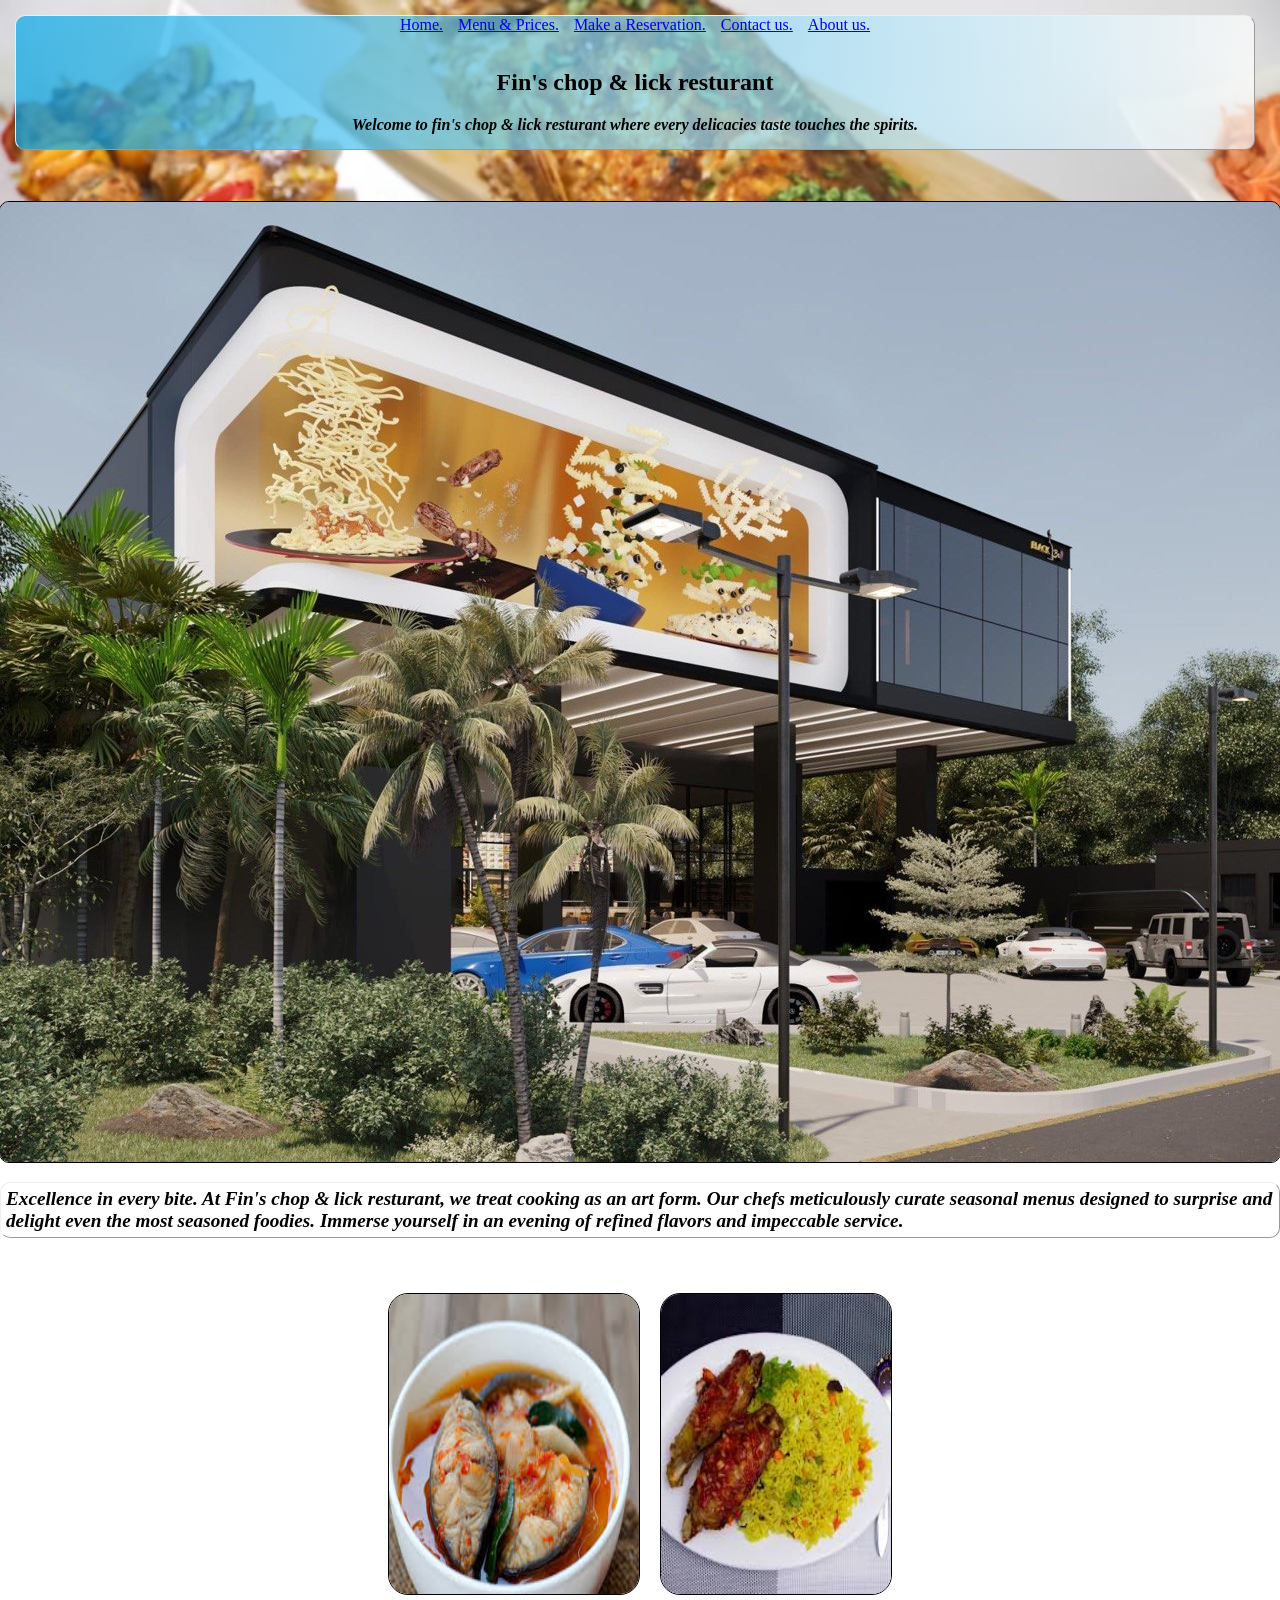
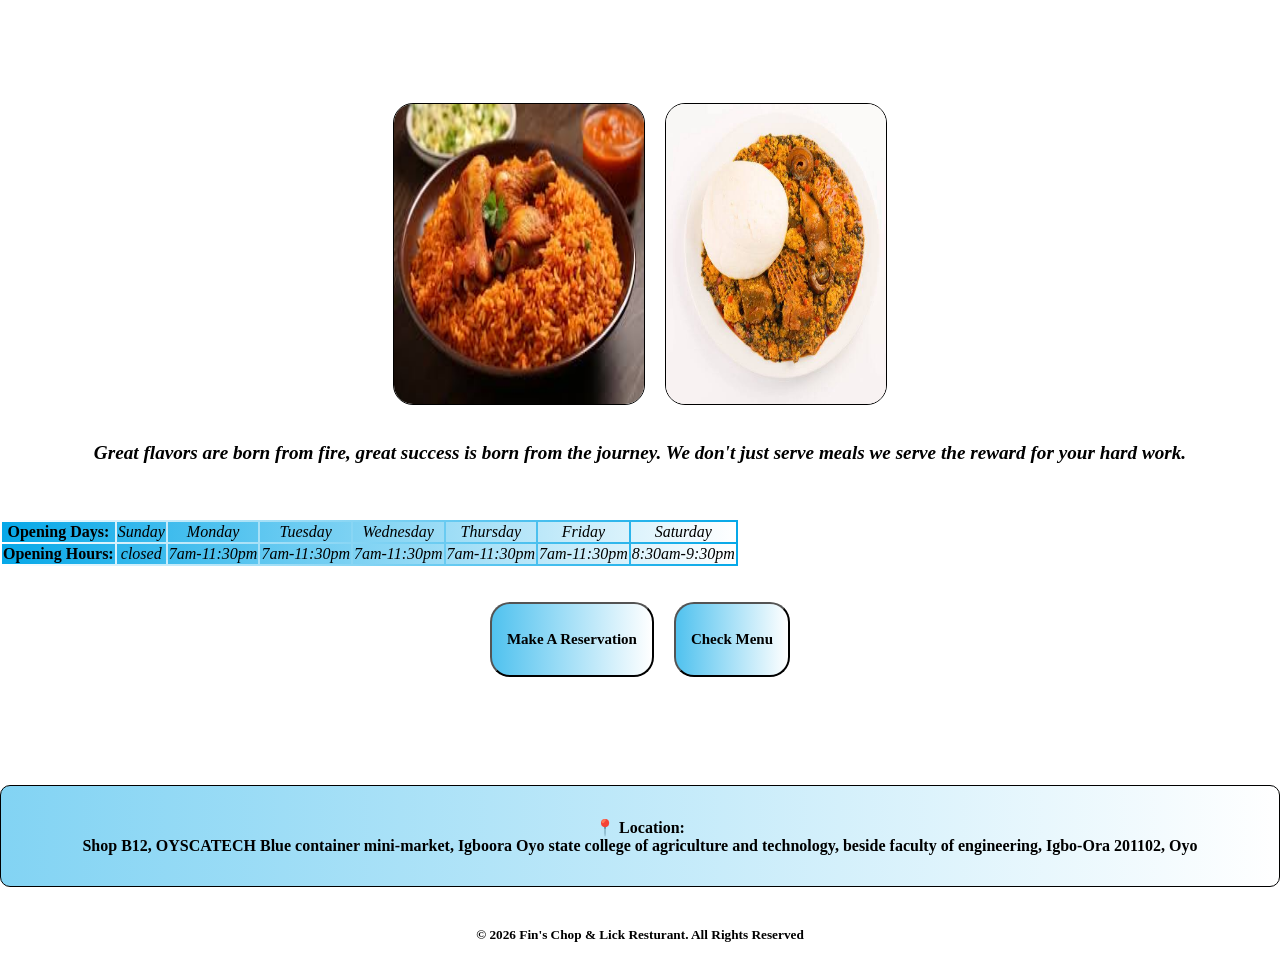
==== index.html @ 8680b179 "first commit" ====
<!DOCTYPE html>
<html lang="en">
<head>
    <meta charset="UTF-8">
    <meta name="viewport" content="width=device-width, initial-scale=1.0">
    <title>Fin's chop & lick resturant </title>
    <link rel="stylesheet" href="stlye.css">
</head>
<body>
<div id="d1">
<article>
<section id="sec3">
       <a href="index.html" title="home">Home.</a>

       <a href="menu&prices.html" title="Menu">Menu & Prices.</a>

       <a href="reservation.html" title="click me">Make a Reservation.</a>

       <a href="contact.html" title="contact us">Contact us. </a>

       <a href="about us.html" title="about us">About us.</a>
 
</section>
<div id="d1">

        <h1>Fin's chop & lick resturant</h1>
        <b><i>Welcome to fin's chop & lick resturant where every
        delicacies taste touches the spirits.
        </i></b>
</article>
</div>
<br>
<br>
<images id="G">
<img id="img3" src="restaurant.png">
</images>
      <p id="sec1"> Excellence in every bite. At Fin's chop & lick resturant, we treat cooking as an art form.
     Our chefs meticulously curate seasonal menus designed to surprise and delight even the most seasoned foodies.
     Immerse yourself in an evening of refined flavors and impeccable service.</p>
<br>
</div>
</section>
<br>
<section id="img4">
<images id="G">
<img id="img1" src="images/fish.png" width="250" height="300">
<img id="img1" src="images/fried.png"  width="230" height="300">
</images>
<br>
<br>
<br>
<br>
<br>
<br>
<images id="G">
<img id="img1" src="images/jollof.png"  width="250" height="300">
<img id="img1" src="images/egusi.jpg"  width="220" height="300">
</images>
</section>


    <section>
 <br>
<p id="ah">Great flavors are born from fire, great success is born from the journey. We don't just serve meals we serve the reward for your hard work.</p>
<br>
<br>           
<table>
    <tr id="tb">
        <th>Opening Days:</th>
        <td>Sunday</td>
        <td>Monday</td>
        <td>Tuesday</td>
        <td>Wednesday</td>
        <td>Thursday</td>
        <td>Friday
        <td>Saturday
    </tr>

    <tr id="tb">
         <th>Opening Hours:</th>
         <td>closed</td>
         <td>7am-11:30pm</td>
         <td>7am-11:30pm</td>
         <td>7am-11:30pm</td>
         <td>7am-11:30pm</td>
         <td>7am-11:30pm</td>
         <td>8:30am-9:30pm</td>        
    </tr>    
</table>
</section>
<br>
<br>
<section id="gap">
<div id="mode1">
    <a href="reservation.html" title="click me">
      <button id="b1"><h1>Make A Reservation</h1></button>
    </a>

    <div id="mode1">
<a href="menu&prices.html" title="Menu">
         <button id="b1"><h1>Check Menu</h1></button>
</a>
</div>
</div>
<section>
<br>
<br>
<br>
<br>
<br>
<br>
<section id="m">
<h4 id="ah">📍 Location:<br>
 Shop B12, OYSCATECH Blue container mini-market, Igboora Oyo state college of 
agriculture and technology, beside faculty of engineering, Igbo-Ora 201102, Oyo</h4>
</section>
<br>
<footer>
<div class="footer-bottom">
         <h5 id="ah">&copy; 2026 Fin's Chop & Lick Resturant. All Rights Reserved</h5>
</div>
</footer>
</body>
</html>
---- stlye.css ----
article{
    background:linear-gradient(to right,rgb(6, 168, 232,0.7), rgb(255, 255, 255,0.7));
    background-repeat: no-repeat;
    background-attachment: fixed;
    border: 1px, solid;
    border-radius: 10px;
    border-style:outset;
    margin-right: 10px;
    width:auto;
}
#h{
    background-repeat: no-repeat;
    background-attachment: fixed;
}
    
#sec1{
    background:linear-gradient(to right,rgb(6, 168, 232,0.7), rgb(255, 255, 255,0.7));
    background-repeat: no-repeat;
    background-attachment: fixed;
    border: 1px, solid;
    border-radius: 10px;
    border-style:outset;
    padding: 5px;
    width: auto;  
}
body{
    background-image: url(food.png);
    background-repeat: no-repeat;
    background-position: center;
    background-attachment: fixed;
    background-size: 100% 100%;
    height:auto;
    margin: 0;
    justify-content: center;
}
p{
    font-size: larger;
    font-weight: bolder;
    color: black;
    font-style: italic;
}
#L{
    background: linear-gradient(to left,rgb(6, 168, 232), white);
    text-align: center;
    width:auto;
}
#tb{
    background:linear-gradient(to right,rgb(6, 168, 232), white);
    text-align: center;
    width:500px;
    font-size:16px;
}
table{
    background: linear-gradient(to left,rgb(6, 168, 232), white);;
}
td{
    font-style: italic;
}
#s{
    gap: 40px;
}
#w1 a:hover{
    color: green;
}
#E1 a:hover{
    color: white;
}
h1{
    color: black;
    font-style: normal;
    font-family: Georgia, 'Times New Roman', Times, serif;
}
#b1{
  border-radius: 20px;
   background:linear-gradient(to right,rgb(6, 168, 232,0.7), rgb(255, 255, 255,0.7));
   padding: 15px;
   font-size: 10px;
   border-width: 2px;
}
#b3{
    border-radius: 20px;
   background:linear-gradient(to right,rgb(6, 168, 232,0.7), rgb(255, 255, 255,0.7));
   padding: 15px;
   font-size: 10px;
   border-width: 1px;
}

#b2{
   border-radius: 20px;
   background:linear-gradient(to right,rgb(6, 168, 232,0.7), rgb(255, 255, 255,0.7));
   padding: 15px;
   font-size: 7px;
   border-width: 2px;
}

#mode1{
    color: black;
    display: flex;
    gap: 20px;
    justify-content: center;
    align-items: center;
}

#mode2{
    color: black;
    display: flex;
    justify-content: center;
    align-items: center;
    gap: 20px;
}
#b1:hover{
    background: skyblue;
}
#b2:hover{
    background: skyblue;
}
#d1{
    border-radius: 15px;
    padding: 15px;
    margin: 0%;
}
article{
    justify-content: center;
    text-align: center;
    background:linear-gradient(to right,rgb(6, 168, 232,0.7), rgb(255, 255, 255,0.7));
}
#sec2{
    gap: 25px;
    display: flex;
    justify-content: center;
    text-align: center;
    background: none;
    border-width: 5px;
}
#sec3{
     gap: 15px;
    display: flex;
    justify-content: center;
    text-align: center;
    background: none;
}


 #img1{
    float: right;
    border: 1px solid;
    border-radius: 20px;

} 

#Art{
    border: 1px solid;
    border-radius: 10px;
    padding: 10px;
     background:linear-gradient(to right,rgb(6, 168, 232,0.5), rgb(255, 255, 255,0.7));
}
#m{
    border: 1px solid;
    border-radius: 10px;
    padding: 10px;
    background:linear-gradient(to right,rgb(6, 168, 232,0.5), rgb(255, 255, 255,0.7));
}
#ah{
justify-content: center;
text-align: center;
}
#img2{
     border: 1px solid;
    border-radius: 10px;
}
#baci{
border: 1px solid;
    border-radius: 10px; 
    background:linear-gradient(to right,rgb(6, 168, 232,0.5), rgb(255, 255, 255,0.7)); 
}
#u{
     font-size: larger;
    font-weight: bolder;
    color: black;
    font-style: italic;
}
#G{
    display: flex;
    justify-content: center;
    text-align: center;
    gap: 20px;
}
#H{
     border: 1px solid;
    border-radius: 10px;
    padding: 10px;
     background:linear-gradient(to right,rgb(6, 168, 232,0.5), rgb(255, 255, 255,0.7));
}
#T{
    background:linear-gradient(to right,rgb(6, 168, 232,0.5), rgb(255, 255, 255,0.7)); 
    font-size: larger;
    font-weight: bolder;
    color: black;
    font-style: italic;
    border: 1px solid;
}
#img3{
    max-width: 100%;
    height: auto;
    display: block;
    border: 1px solid;
    border-radius: 10px;
    justify-content: center;
}

#img4{
    max-width: 100%;
    height: auto;
    display: block;
    justify-content: center;
}

#Se{
     background:linear-gradient(to right,rgb(6, 168, 232,0.5), rgb(255, 255, 255,0.7))
}
#V{
    border-radius: 20px;
   background:linear-gradient(to right,rgb(6, 168, 232,0.7), rgb(255, 255, 255,0.7));
   padding: 5px;
   font-size: 15px;
   border: 2px solid;
}
#V:hover{
    background-color: white;
}
#fullname{
    box-sizing: 20px;
}
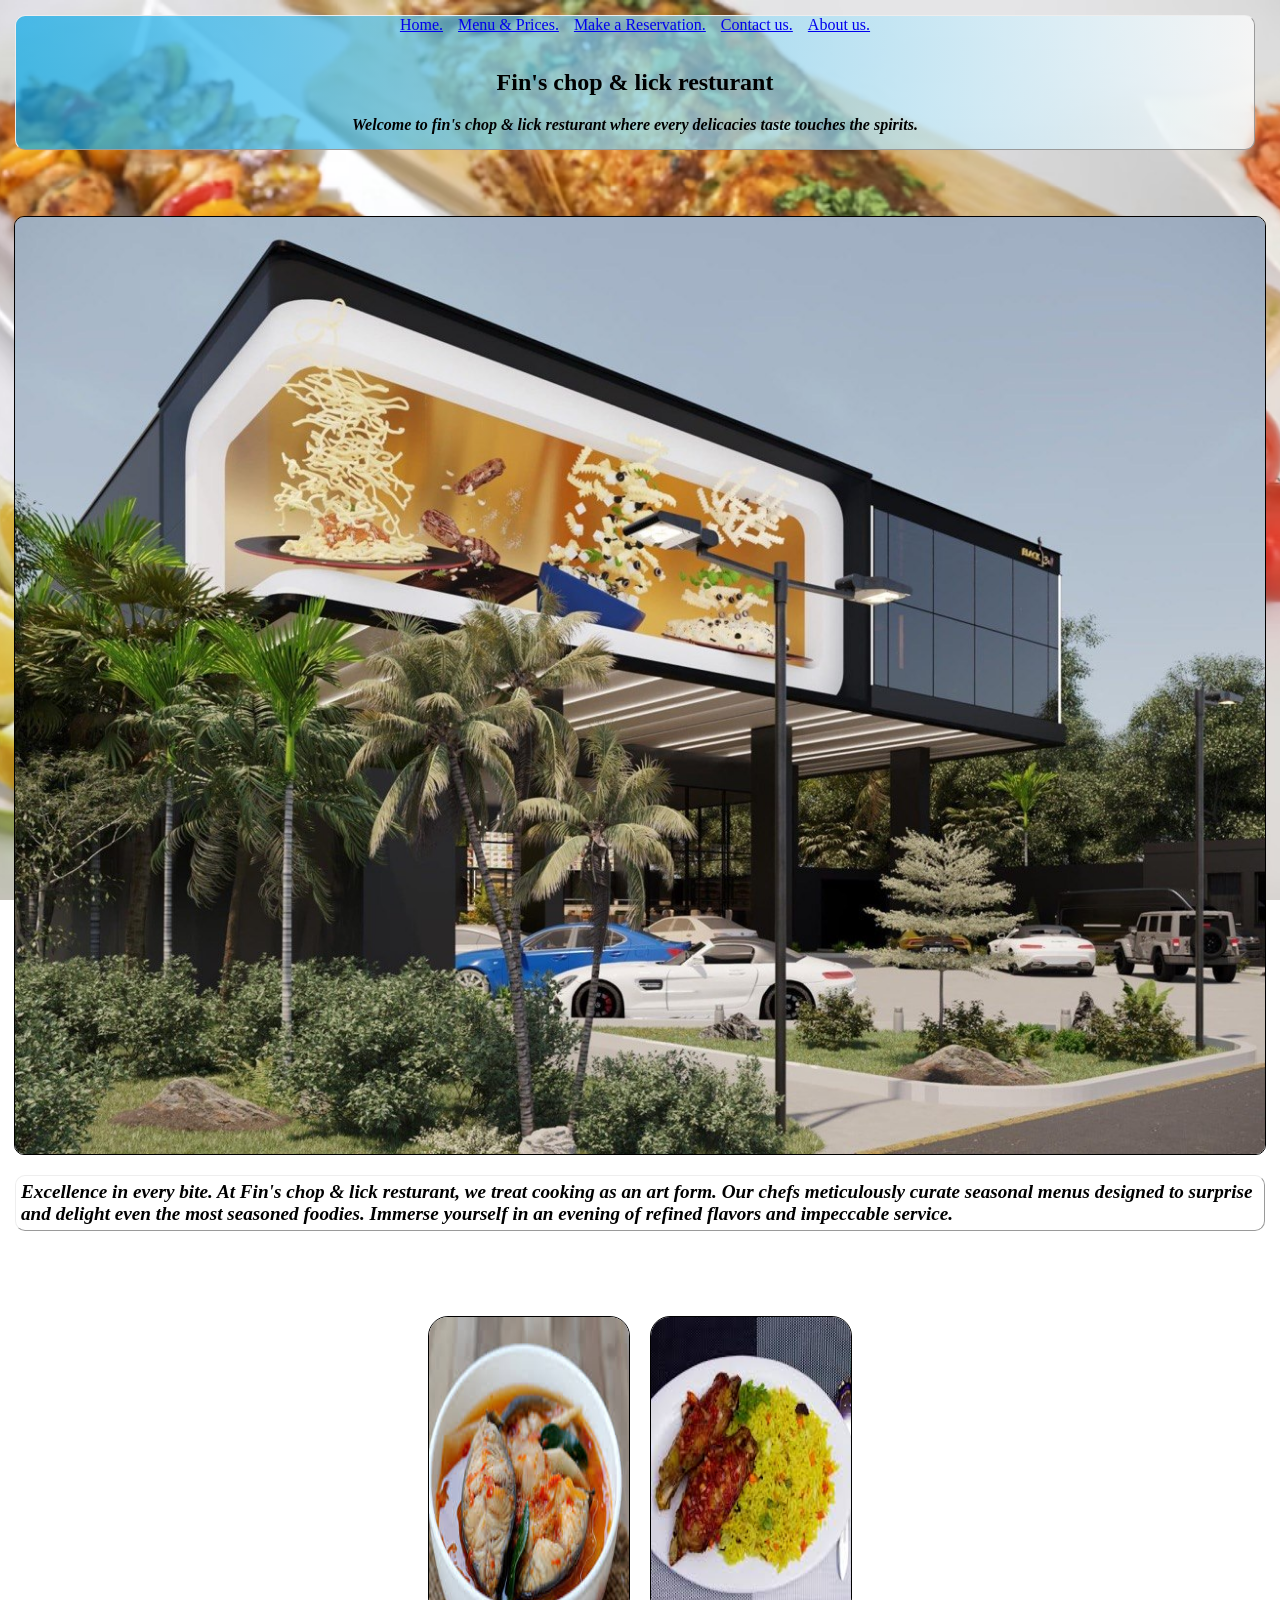
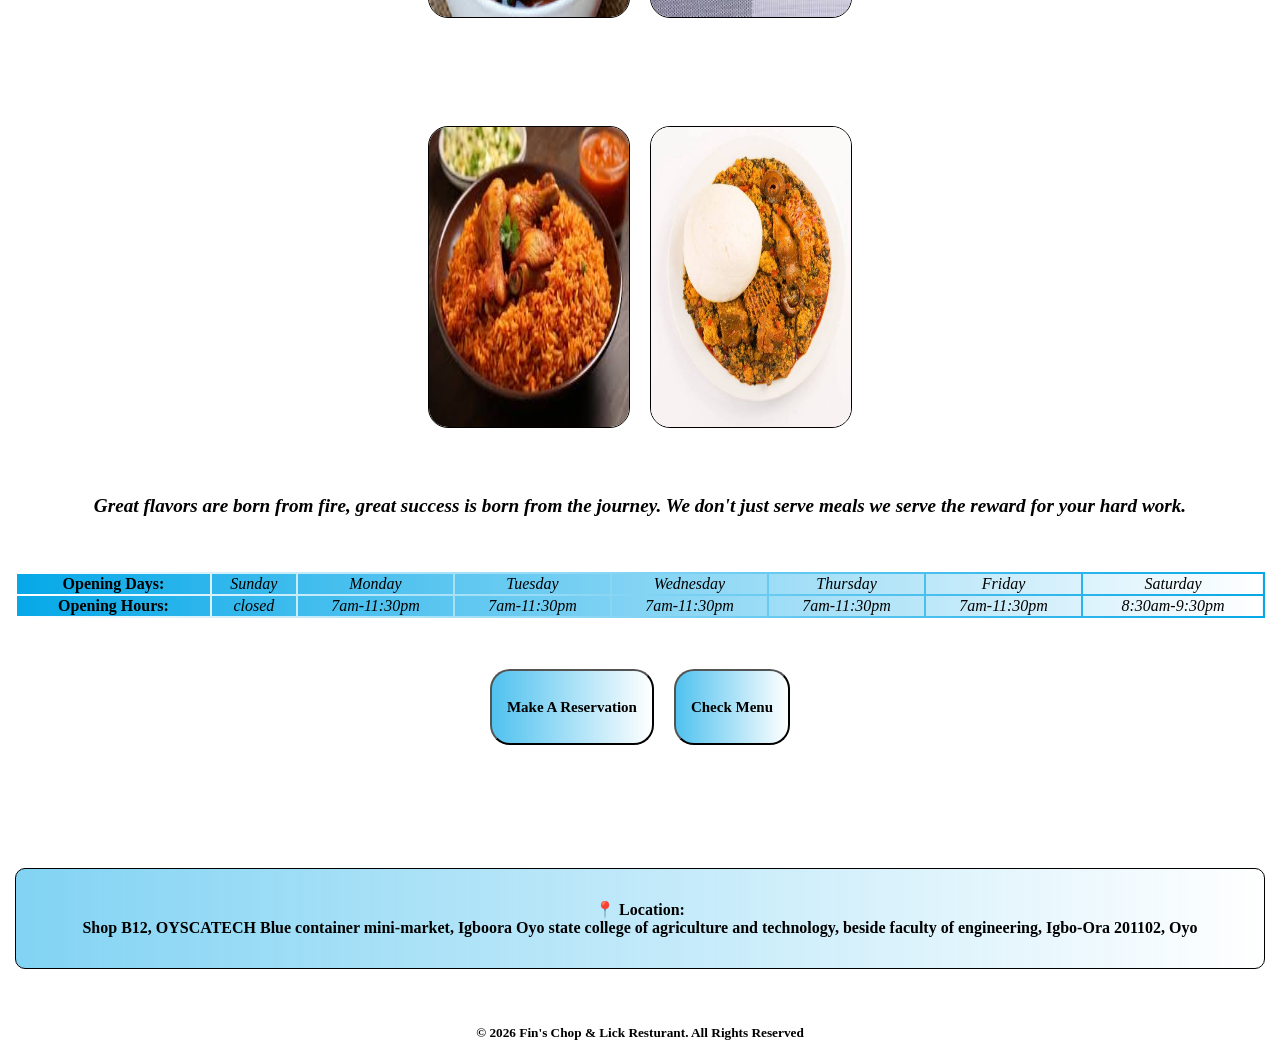
==== commit 70c4a634: "5th commit" ====
--- a/index.html
+++ b/index.html
@@ -31,6 +31,7 @@
 </div>
 <br>
 <br>
+<div id="d1">
 <images id="G">
 <img id="img3" src="restaurant.png">
 </images>
@@ -40,11 +41,13 @@
 <br>
 </div>
 </section>
+
 <br>
+<div id="d1">
 <section id="img4">
 <images id="G">
-<img id="img1" src="images/fish.png" width="250" height="300">
-<img id="img1" src="images/fried.png"  width="230" height="300">
+<img id="img1" src="images/fish.png" width="200" height="300">
+<img id="img1" src="images/fried.png"  width="200" height="300">
 </images>
 <br>
 <br>
@@ -53,12 +56,13 @@
 <br>
 <br>
 <images id="G">
-<img id="img1" src="images/jollof.png"  width="250" height="300">
-<img id="img1" src="images/egusi.jpg"  width="220" height="300">
+<img id="img1" src="images/jollof.png"  width="200" height="300">
+<img id="img1" src="images/egusi.jpg"  width="200" height="300">
 </images>
 </section>
+</div>
 
-
+<div id="d1">
     <section>
  <br>
 <p id="ah">Great flavors are born from fire, great success is born from the journey. We don't just serve meals we serve the reward for your hard work.</p>
@@ -88,6 +92,7 @@
     </tr>    
 </table>
 </section>
+</div>
 <br>
 <br>
 <section id="gap">
@@ -109,11 +114,13 @@
 <br>
 <br>
 <br>
+<div id="d1">
 <section id="m">
 <h4 id="ah">📍 Location:<br>
  Shop B12, OYSCATECH Blue container mini-market, Igboora Oyo state college of 
 agriculture and technology, beside faculty of engineering, Igbo-Ora 201102, Oyo</h4>
 </section>
+</div>
 <br>
 <footer>
 <div class="footer-bottom">
--- a/stlye.css
+++ b/stlye.css
@@ -28,10 +28,9 @@
     background-repeat: no-repeat;
     background-position: center;
     background-attachment: fixed;
-    background-size: 100% 100%;
-    height:auto;
+    max-width: 100% 100%;
     margin: 0;
-    justify-content: center;
+    background-size: cover;
 }
 p{
     font-size: larger;
@@ -118,6 +117,7 @@
     border-radius: 15px;
     padding: 15px;
     margin: 0%;
+
 }
 article{
     justify-content: center;
@@ -230,4 +230,9 @@
 }
 #fullname{
     box-sizing: 20px;
+}
+table{
+    margin-right:auto;
+    margin-left: auto;
+    width: 100%;
 }
